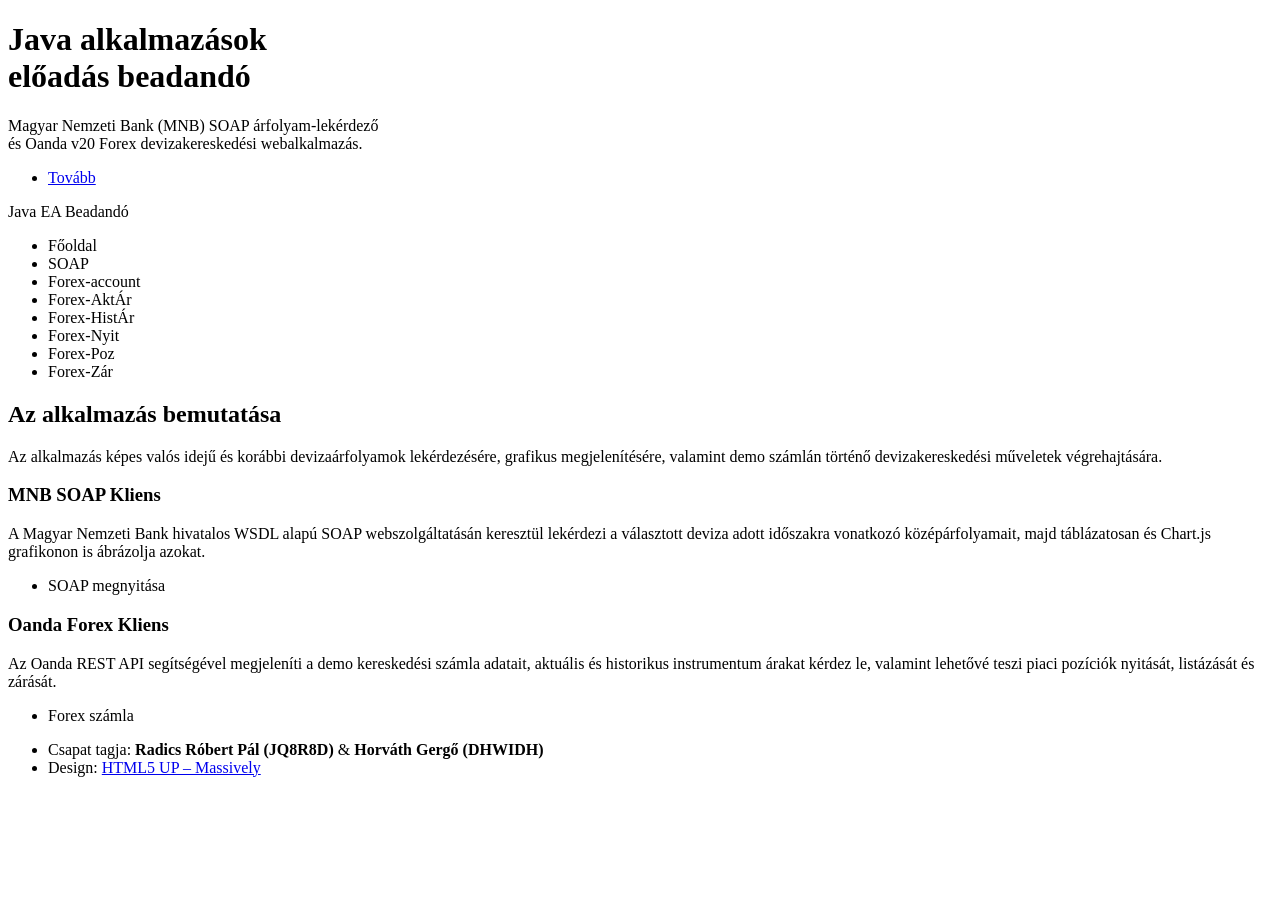
==== java-ea/src/main/resources/templates/index.html @ de5699a5 "Reszponzív téma létrehozása és főoldal kialakítása" ====
<!DOCTYPE HTML>
<html lang="hu" xmlns:th="http://www.thymeleaf.org">
<head>
	<title>Java Spring Boot Beadandó – Főoldal</title>
	<meta charset="utf-8" />
	<meta name="viewport" content="width=device-width, initial-scale=1, user-scalable=no" />
	<link rel="stylesheet" href="/assets/css/main.css" />
	<noscript><link rel="stylesheet" href="/assets/css/noscript.css" /></noscript>
</head>
<body class="is-preload">

<!-- Wrapper -->
<div id="wrapper" class="fade-in">

	<!-- Intro -->
	<div id="intro">
		<h1>Java alkalmazások<br />előadás beadandó</h1>
		<p>Magyar Nemzeti Bank (MNB) SOAP árfolyam-lekérdező<br />
			és Oanda v20 Forex devizakereskedési webalkalmazás.</p>
		<ul class="actions">
			<li><a href="#header" class="button icon solid solo fa-arrow-down scrolly">Tovább</a></li>
		</ul>
	</div>

	<!-- Header -->
	<header id="header">
		<a th:href="@{/}" class="logo">Java EA Beadandó</a>
	</header>

	<!-- Nav (Fenti menüsáv) -->
	<nav id="nav">
		<ul class="links">
			<li class="active"><a th:href="@{/}">Főoldal</a></li>
			<li><a th:href="@{/soap}">SOAP</a></li>
			<li><a th:href="@{/account}">Forex-account</a></li>
			<li><a th:href="@{/actual}">Forex-AktÁr</a></li>
			<li><a th:href="@{/historical}">Forex-HistÁr</a></li>
			<li><a th:href="@{/open}">Forex-Nyit</a></li>
			<li><a th:href="@{/positions}">Forex-Poz</a></li>
			<li><a th:href="@{/close}">Forex-Zár</a></li>
		</ul>
	</nav>

	<!-- Main -->
	<div id="main">
		<article class="post featured">
			<header class="major">

				<h2>Az alkalmazás bemutatása</h2>
				<p>Az alkalmazás képes valós idejű és korábbi devizaárfolyamok lekérdezésére, grafikus megjelenítésére,
					valamint demo számlán történő devizakereskedési műveletek végrehajtására.</p>
			</header>

			<section class="posts">
				<article>
					<header>
						<h3>MNB SOAP Kliens</h3>
					</header>
					<p>A Magyar Nemzeti Bank hivatalos WSDL alapú SOAP webszolgáltatásán keresztül lekérdezi
						a választott deviza adott időszakra vonatkozó középárfolyamait, majd táblázatosan
						és Chart.js grafikonon is ábrázolja azokat.</p>
					<ul class="actions special">
						<li><a th:href="@{/soap}" class="button">SOAP megnyitása</a></li>
					</ul>
				</article>

				<article>
					<header>
						<h3>Oanda Forex Kliens</h3>
					</header>
					<p>Az Oanda REST API segítségével megjeleníti a demo kereskedési számla adatait,
						aktuális és historikus instrumentum árakat kérdez le, valamint lehetővé teszi
						piaci pozíciók nyitását, listázását és zárását.</p>
					<ul class="actions special">
						<li><a th:href="@{/forex/account}" class="button">Forex számla</a></li>
					</ul>
				</article>
			</section>
		</article>
	</div>

	<!-- Copyright / Kötelező lábléc minden oldal aljára -->
	<div id="copyright">
		<ul>
			<li>Csapat tagja: <strong>Radics Róbert Pál (JQ8R8D)</strong> &amp; <strong>Horváth Gergő (DHWIDH)</strong></li>
			<li>Design: <a href="https://html5up.net" target="_blank">HTML5 UP – Massively</a></li>
		</ul>
	</div>

</div>

<!-- Scripts -->
<script src="/assets/js/jquery.min.js"></script>
<script src="/assets/js/jquery.scrollex.min.js"></script>
<script src="/assets/js/jquery.scrolly.min.js"></script>
<script src="/assets/js/browser.min.js"></script>
<script src="/assets/js/breakpoints.min.js"></script>
<script src="/assets/js/util.js"></script>
<script src="/assets/js/main.js"></script>

</body>
</html>
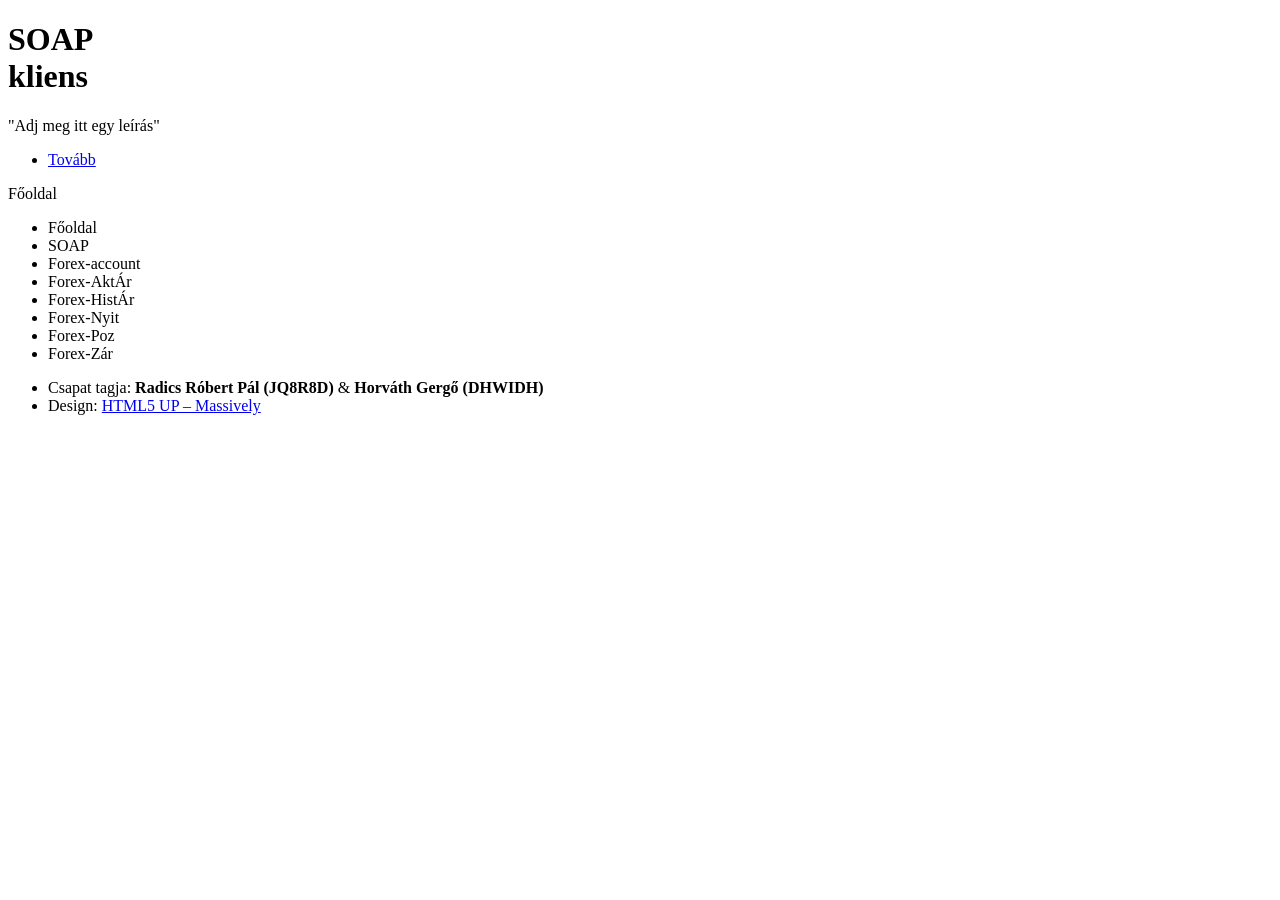
==== commit 069a90c9: "Menüpontok létrehozása és reszponzív téma alkalmazása" ====
--- a/java-ea/src/main/resources/templates/index.html
+++ b/java-ea/src/main/resources/templates/index.html
@@ -1,7 +1,7 @@
 <!DOCTYPE HTML>
 <html lang="hu" xmlns:th="http://www.thymeleaf.org">
 <head>
-	<title>Java Spring Boot Beadandó – Főoldal</title>
+	<title>Java Spring Boot Beadandó – Forex-account menü</title>
 	<meta charset="utf-8" />
 	<meta name="viewport" content="width=device-width, initial-scale=1, user-scalable=no" />
 	<link rel="stylesheet" href="/assets/css/main.css" />
@@ -14,9 +14,8 @@
 
 	<!-- Intro -->
 	<div id="intro">
-		<h1>Java alkalmazások<br />előadás beadandó</h1>
-		<p>Magyar Nemzeti Bank (MNB) SOAP árfolyam-lekérdező<br />
-			és Oanda v20 Forex devizakereskedési webalkalmazás.</p>
+		<h1>SOAP<br />kliens</h1>
+		<p>"Adj meg itt egy leírás"</p>
 		<ul class="actions">
 			<li><a href="#header" class="button icon solid solo fa-arrow-down scrolly">Tovább</a></li>
 		</ul>
@@ -24,14 +23,14 @@
 
 	<!-- Header -->
 	<header id="header">
-		<a th:href="@{/}" class="logo">Java EA Beadandó</a>
+		<a th:href="@{/}" class="logo">Főoldal</a>
 	</header>
 
 	<!-- Nav (Fenti menüsáv) -->
 	<nav id="nav">
 		<ul class="links">
-			<li class="active"><a th:href="@{/}">Főoldal</a></li>
-			<li><a th:href="@{/soap}">SOAP</a></li>
+			<li><a th:href="@{/}">Főoldal</a></li>
+			<li class="active"><a th:href="@{/soap}">SOAP</a></li>
 			<li><a th:href="@{/account}">Forex-account</a></li>
 			<li><a th:href="@{/actual}">Forex-AktÁr</a></li>
 			<li><a th:href="@{/historical}">Forex-HistÁr</a></li>
@@ -46,36 +45,10 @@
 		<article class="post featured">
 			<header class="major">
 
-				<h2>Az alkalmazás bemutatása</h2>
-				<p>Az alkalmazás képes valós idejű és korábbi devizaárfolyamok lekérdezésére, grafikus megjelenítésére,
-					valamint demo számlán történő devizakereskedési műveletek végrehajtására.</p>
+
 			</header>
 
-			<section class="posts">
-				<article>
-					<header>
-						<h3>MNB SOAP Kliens</h3>
-					</header>
-					<p>A Magyar Nemzeti Bank hivatalos WSDL alapú SOAP webszolgáltatásán keresztül lekérdezi
-						a választott deviza adott időszakra vonatkozó középárfolyamait, majd táblázatosan
-						és Chart.js grafikonon is ábrázolja azokat.</p>
-					<ul class="actions special">
-						<li><a th:href="@{/soap}" class="button">SOAP megnyitása</a></li>
-					</ul>
-				</article>
-
-				<article>
-					<header>
-						<h3>Oanda Forex Kliens</h3>
-					</header>
-					<p>Az Oanda REST API segítségével megjeleníti a demo kereskedési számla adatait,
-						aktuális és historikus instrumentum árakat kérdez le, valamint lehetővé teszi
-						piaci pozíciók nyitását, listázását és zárását.</p>
-					<ul class="actions special">
-						<li><a th:href="@{/forex/account}" class="button">Forex számla</a></li>
-					</ul>
-				</article>
-			</section>
+			<p></p>
 		</article>
 	</div>
 
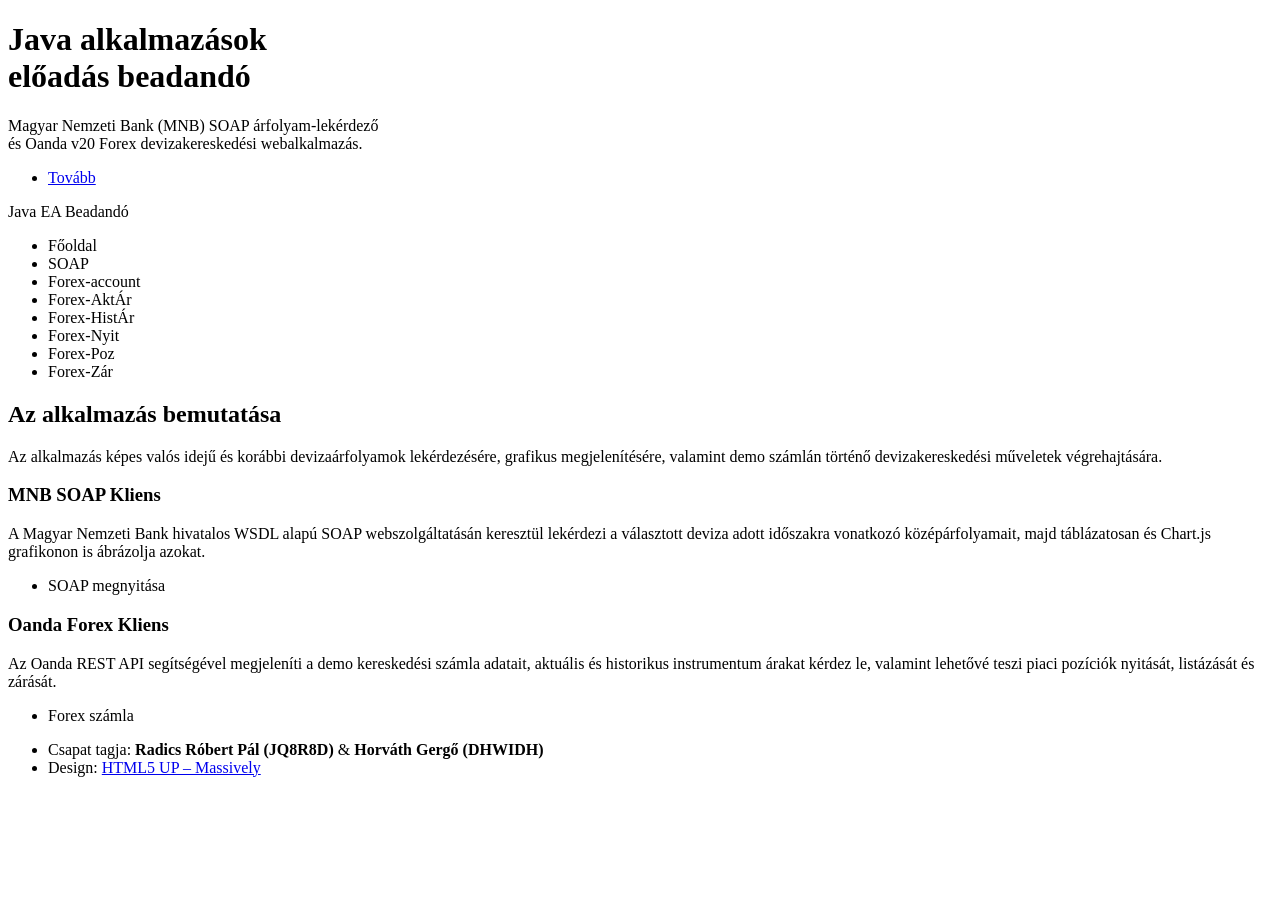
==== commit 3cc5e2ab: "SOAP menü létrehozása" ====
--- a/java-ea/src/main/resources/templates/index.html
+++ b/java-ea/src/main/resources/templates/index.html
@@ -1,7 +1,7 @@
 <!DOCTYPE HTML>
 <html lang="hu" xmlns:th="http://www.thymeleaf.org">
 <head>
-	<title>Java Spring Boot Beadandó – Forex-account menü</title>
+	<title>Java Spring Boot Beadandó – Főoldal</title>
 	<meta charset="utf-8" />
 	<meta name="viewport" content="width=device-width, initial-scale=1, user-scalable=no" />
 	<link rel="stylesheet" href="/assets/css/main.css" />
@@ -14,8 +14,9 @@
 
 	<!-- Intro -->
 	<div id="intro">
-		<h1>SOAP<br />kliens</h1>
-		<p>"Adj meg itt egy leírás"</p>
+		<h1>Java alkalmazások<br />előadás beadandó</h1>
+		<p>Magyar Nemzeti Bank (MNB) SOAP árfolyam-lekérdező<br />
+			és Oanda v20 Forex devizakereskedési webalkalmazás.</p>
 		<ul class="actions">
 			<li><a href="#header" class="button icon solid solo fa-arrow-down scrolly">Tovább</a></li>
 		</ul>
@@ -23,14 +24,14 @@
 
 	<!-- Header -->
 	<header id="header">
-		<a th:href="@{/}" class="logo">Főoldal</a>
+		<a th:href="@{/}" class="logo">Java EA Beadandó</a>
 	</header>
 
 	<!-- Nav (Fenti menüsáv) -->
 	<nav id="nav">
 		<ul class="links">
-			<li><a th:href="@{/}">Főoldal</a></li>
-			<li class="active"><a th:href="@{/soap}">SOAP</a></li>
+			<li class="active"><a th:href="@{/}">Főoldal</a></li>
+			<li><a th:href="@{/soap}">SOAP</a></li>
 			<li><a th:href="@{/account}">Forex-account</a></li>
 			<li><a th:href="@{/actual}">Forex-AktÁr</a></li>
 			<li><a th:href="@{/historical}">Forex-HistÁr</a></li>
@@ -45,10 +46,36 @@
 		<article class="post featured">
 			<header class="major">
 
-
+				<h2>Az alkalmazás bemutatása</h2>
+				<p>Az alkalmazás képes valós idejű és korábbi devizaárfolyamok lekérdezésére, grafikus megjelenítésére,
+					valamint demo számlán történő devizakereskedési műveletek végrehajtására.</p>
 			</header>
 
-			<p></p>
+			<section class="posts">
+				<article>
+					<header>
+						<h3>MNB SOAP Kliens</h3>
+					</header>
+					<p>A Magyar Nemzeti Bank hivatalos WSDL alapú SOAP webszolgáltatásán keresztül lekérdezi
+						a választott deviza adott időszakra vonatkozó középárfolyamait, majd táblázatosan
+						és Chart.js grafikonon is ábrázolja azokat.</p>
+					<ul class="actions special">
+						<li><a th:href="@{/soap}" class="button">SOAP megnyitása</a></li>
+					</ul>
+				</article>
+
+				<article>
+					<header>
+						<h3>Oanda Forex Kliens</h3>
+					</header>
+					<p>Az Oanda REST API segítségével megjeleníti a demo kereskedési számla adatait,
+						aktuális és historikus instrumentum árakat kérdez le, valamint lehetővé teszi
+						piaci pozíciók nyitását, listázását és zárását.</p>
+					<ul class="actions special">
+						<li><a th:href="@{/account}" class="button">Forex számla</a></li>
+					</ul>
+				</article>
+			</section>
 		</article>
 	</div>
 
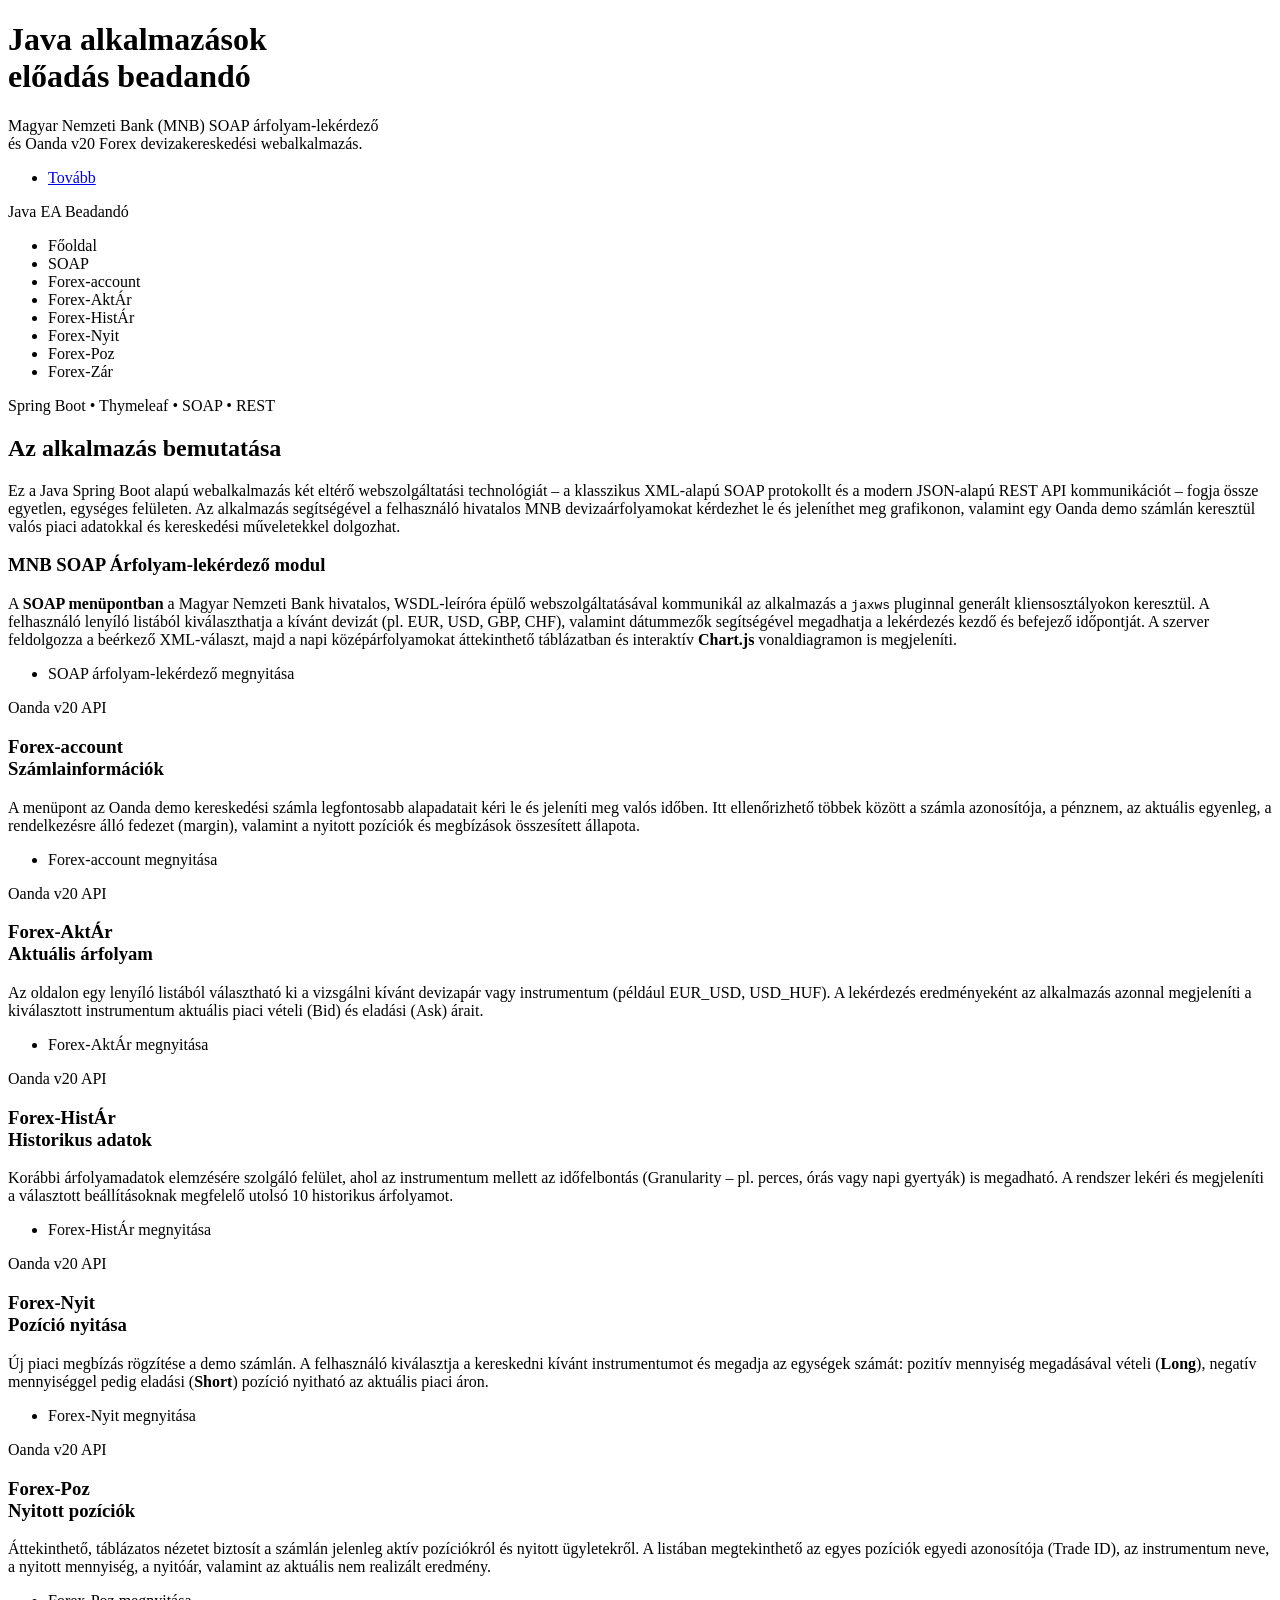
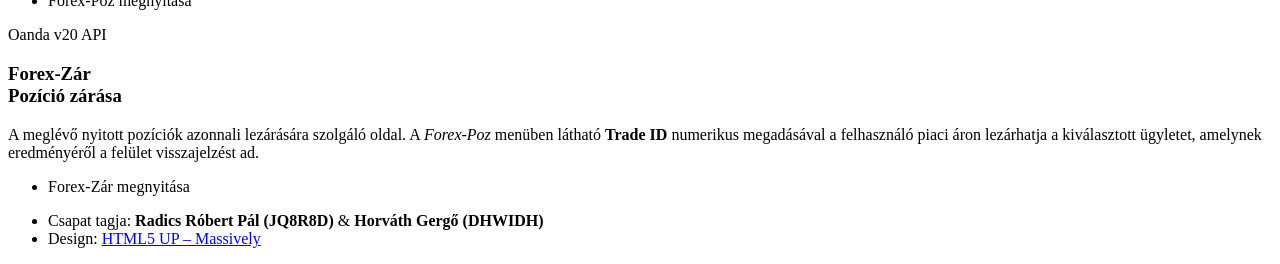
==== commit b43b265e: "Főmenü kiegészítése" ====
--- a/java-ea/src/main/resources/templates/index.html
+++ b/java-ea/src/main/resources/templates/index.html
@@ -43,40 +43,114 @@
 
 	<!-- Main -->
 	<div id="main">
+
+		<!-- Általános bemutatás -->
 		<article class="post featured">
 			<header class="major">
-
+				<span class="date">Spring Boot &bull; Thymeleaf &bull; SOAP &bull; REST</span>
 				<h2>Az alkalmazás bemutatása</h2>
-				<p>Az alkalmazás képes valós idejű és korábbi devizaárfolyamok lekérdezésére, grafikus megjelenítésére,
-					valamint demo számlán történő devizakereskedési műveletek végrehajtására.</p>
+				<p>Ez a Java Spring Boot alapú webalkalmazás két eltérő webszolgáltatási technológiát –
+					a klasszikus XML-alapú SOAP protokollt és a modern JSON-alapú REST API kommunikációt –
+					fogja össze egyetlen, egységes felületen. Az alkalmazás segítségével a felhasználó hivatalos
+					MNB devizaárfolyamokat kérdezhet le és jeleníthet meg grafikonon, valamint egy Oanda demo
+					számlán keresztül valós piaci adatokkal és kereskedési műveletekkel dolgozhat.</p>
 			</header>
 
-			<section class="posts">
-				<article>
-					<header>
-						<h3>MNB SOAP Kliens</h3>
-					</header>
-					<p>A Magyar Nemzeti Bank hivatalos WSDL alapú SOAP webszolgáltatásán keresztül lekérdezi
-						a választott deviza adott időszakra vonatkozó középárfolyamait, majd táblázatosan
-						és Chart.js grafikonon is ábrázolja azokat.</p>
-					<ul class="actions special">
-						<li><a th:href="@{/soap}" class="button">SOAP megnyitása</a></li>
-					</ul>
-				</article>
+			<h3>MNB SOAP Árfolyam-lekérdező modul</h3>
+			<p>A <a th:href="@{/soap}"><strong>SOAP menüpontban</strong></a> a Magyar Nemzeti Bank hivatalos,
+				WSDL-leíróra épülő webszolgáltatásával kommunikál az alkalmazás a <code>jaxws</code> pluginnal
+				generált kliensosztályokon keresztül. A felhasználó lenyíló listából kiválaszthatja a kívánt devizát
+				(pl. EUR, USD, GBP, CHF), valamint dátummezők segítségével megadhatja a lekérdezés kezdő és befejező
+				időpontját. A szerver feldolgozza a beérkező XML-választ, majd a napi középárfolyamokat áttekinthető
+				táblázatban és interaktív <strong>Chart.js</strong> vonaldiagramon is megjeleníti.</p>
+			<ul class="actions special">
+				<li><a th:href="@{/soap}" class="button large primary">SOAP árfolyam-lekérdező megnyitása</a></li>
+			</ul>
+		</article>
 
-				<article>
-					<header>
-						<h3>Oanda Forex Kliens</h3>
-					</header>
-					<p>Az Oanda REST API segítségével megjeleníti a demo kereskedési számla adatait,
-						aktuális és historikus instrumentum árakat kérdez le, valamint lehetővé teszi
-						piaci pozíciók nyitását, listázását és zárását.</p>
-					<ul class="actions special">
-						<li><a th:href="@{/account}" class="button">Forex számla</a></li>
-					</ul>
-				</article>
-			</section>
-		</article>
+		<!-- Oanda Forex menüpontok (2x3-as rács) -->
+		<section class="posts">
+			<article>
+				<header>
+					<span class="date">Oanda v20 API</span>
+					<h3><a th:href="@{/account}">Forex-account<br />Számlainformációk</a></h3>
+				</header>
+				<p>A menüpont az Oanda demo kereskedési számla legfontosabb alapadatait kéri le és jeleníti meg
+					valós időben. Itt ellenőrizhető többek között a számla azonosítója, a pénznem, az aktuális
+					egyenleg, a rendelkezésre álló fedezet (margin), valamint a nyitott pozíciók és megbízások
+					összesített állapota.</p>
+				<ul class="actions special">
+					<li><a th:href="@{/account}" class="button">Forex-account megnyitása</a></li>
+				</ul>
+			</article>
+
+			<article>
+				<header>
+					<span class="date">Oanda v20 API</span>
+					<h3><a th:href="@{/actual}">Forex-AktÁr<br />Aktuális árfolyam</a></h3>
+				</header>
+				<p>Az oldalon egy lenyíló listából választható ki a vizsgálni kívánt devizapár vagy instrumentum
+					(például EUR_USD, USD_HUF). A lekérdezés eredményeként az alkalmazás azonnal megjeleníti a
+					kiválasztott instrumentum aktuális piaci vételi (Bid) és eladási (Ask) árait.</p>
+				<ul class="actions special">
+					<li><a th:href="@{/actual}" class="button">Forex-AktÁr megnyitása</a></li>
+				</ul>
+			</article>
+
+			<article>
+				<header>
+					<span class="date">Oanda v20 API</span>
+					<h3><a th:href="@{/historical}">Forex-HistÁr<br />Historikus adatok</a></h3>
+				</header>
+				<p>Korábbi árfolyamadatok elemzésére szolgáló felület, ahol az instrumentum mellett az
+					időfelbontás (Granularity – pl. perces, órás vagy napi gyertyák) is megadható. A rendszer
+					lekéri és megjeleníti a választott beállításoknak megfelelő utolsó 10 historikus árfolyamot.</p>
+				<ul class="actions special">
+					<li><a th:href="@{/historical}" class="button">Forex-HistÁr megnyitása</a></li>
+				</ul>
+			</article>
+
+			<article>
+				<header>
+					<span class="date">Oanda v20 API</span>
+					<h3><a th:href="@{/open}">Forex-Nyit<br />Pozíció nyitása</a></h3>
+				</header>
+				<p>Új piaci megbízás rögzítése a demo számlán. A felhasználó kiválasztja a kereskedni kívánt
+					instrumentumot és megadja az egységek számát: pozitív mennyiség megadásával vételi
+					(<strong>Long</strong>), negatív mennyiséggel pedig eladási (<strong>Short</strong>)
+					pozíció nyitható az aktuális piaci áron.</p>
+				<ul class="actions special">
+					<li><a th:href="@{/open}" class="button">Forex-Nyit megnyitása</a></li>
+				</ul>
+			</article>
+
+			<article>
+				<header>
+					<span class="date">Oanda v20 API</span>
+					<h3><a th:href="@{/positions}">Forex-Poz<br />Nyitott pozíciók</a></h3>
+				</header>
+				<p>Áttekinthető, táblázatos nézetet biztosít a számlán jelenleg aktív pozíciókról és nyitott
+					ügyletekről. A listában megtekinthető az egyes pozíciók egyedi azonosítója (Trade ID), az
+					instrumentum neve, a nyitott mennyiség, a nyitóár, valamint az aktuális nem realizált eredmény.</p>
+				<ul class="actions special">
+					<li><a th:href="@{/positions}" class="button">Forex-Poz megnyitása</a></li>
+				</ul>
+			</article>
+
+			<article>
+				<header>
+					<span class="date">Oanda v20 API</span>
+					<h3><a th:href="@{/close}">Forex-Zár<br />Pozíció zárása</a></h3>
+				</header>
+				<p>A meglévő nyitott pozíciók azonnali lezárására szolgáló oldal. A <em>Forex-Poz</em> menüben
+					látható <strong>Trade ID</strong> numerikus megadásával a felhasználó piaci áron lezárhatja
+					a kiválasztott ügyletet, amelynek eredményéről a felület visszajelzést ad.</p>
+				<ul class="actions special">
+					<li><a th:href="@{/close}" class="button">Forex-Zár megnyitása</a></li>
+				</ul>
+			</article>
+		</section>
+
 	</div>
 
 	<!-- Copyright / Kötelező lábléc minden oldal aljára -->
